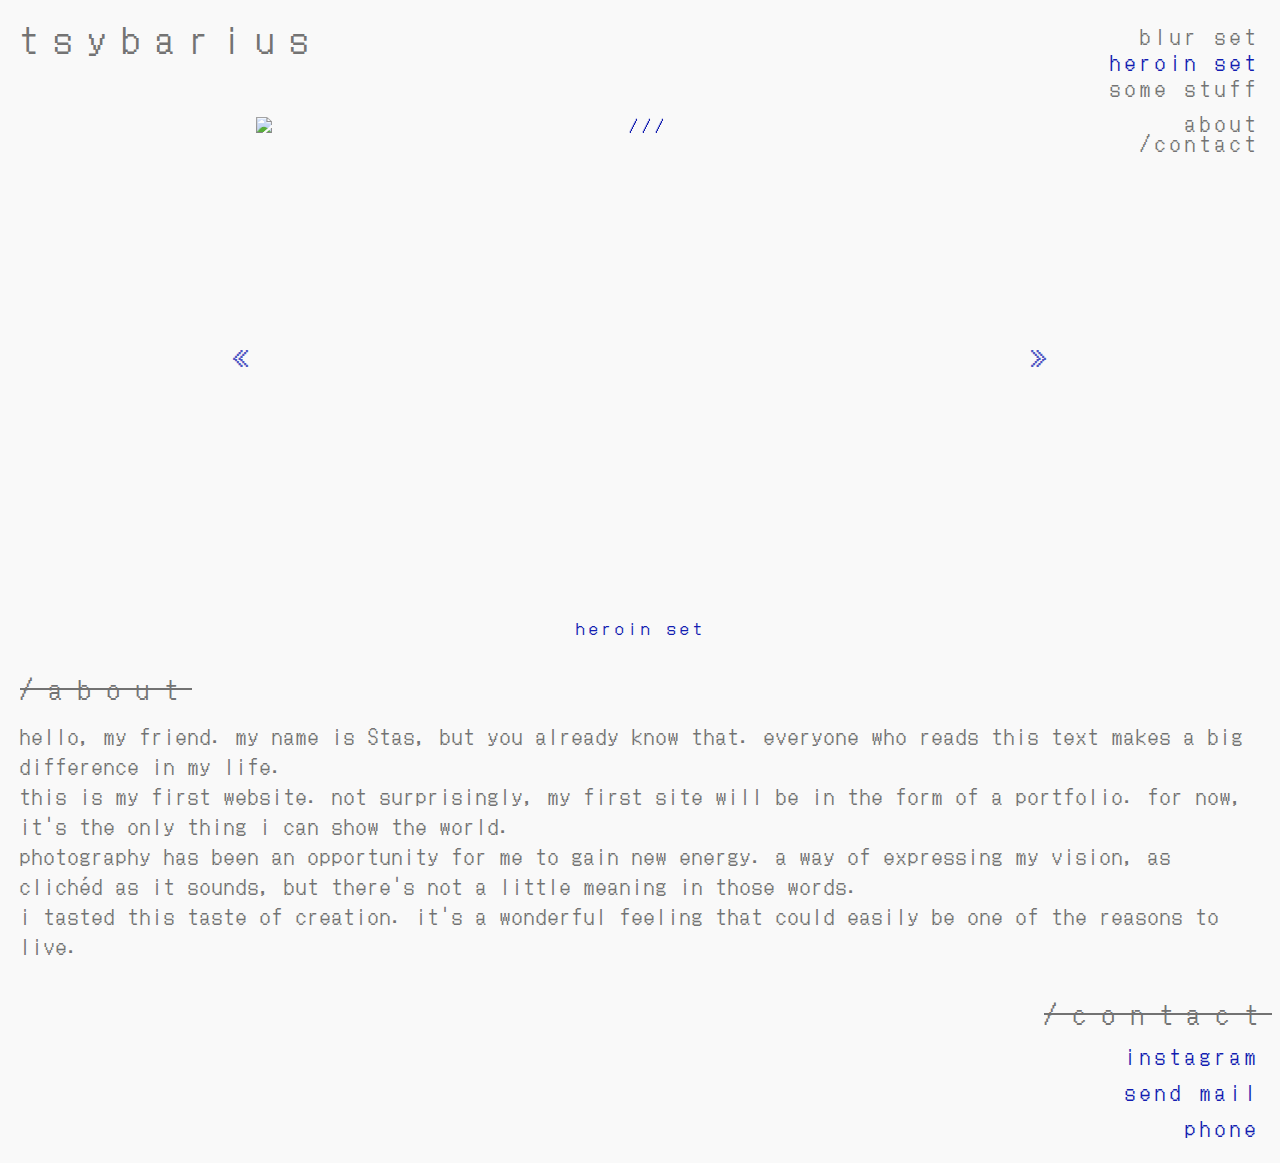
==== heroinset.html @ eb5c293b "+" ====
<!DOCTYPE html>
<html lang="en">
	<head>
		<meta charset="UTF-8">
		<meta name="viewport" content="width=device-width, initial-scale=1.0">
      <link rel="preconnect" href="https://fonts.googleapis.com">
<link rel="preconnect" href="https://fonts.gstatic.com" crossorigin>
<link href="https://fonts.googleapis.com/css2?family=DotGothic16&display=swap" rel="stylesheet"> 
		<link rel="stylesheet" href="css/style.css">

      <link rel="stylesheet" href="libs/slick/slick.css">
      <link rel="stylesheet" href="libs/slick/slick-theme.css">

		<title>#portfolio</title>
   </head>
   
   <body>
      <header class="header">
         <a href="index.html" class="header__logo">
            tsybarius
         </a>
         <nav class="header__menu menu">
            <ul class="menu__list">
               <li class="menu__item">
                  <a href="index.html" class="menu__link">blur set</a>
               </li>
               
                  <li class="menu__item">
                  <a href="heroinset.html" class="menu__link" style="color: rgb(19, 29, 177);">heroin set</a>
               </li>
               
                  <li class="menu__item">
                  <a href="somestuff.html" class="menu__link">some stuff</a>
               </li>
               
                  <li class="menu__item about">
                  <a href="#" id='down' class="menu__link">about<br>/contact</a>
               </li>
               
            </ul>
         </nav>
      </header>
      
      <main class="main-block">

         <div class="main-block__img">
              
            <img src="img/IMG_1083.JPG" alt="///" >
            
              
            <img src="img/IMG_1093.JPG" alt="///" >
              
              
            <img src="img/IMG_1098.JPG" alt="///" >
              
              
            <img src="img/IMG_1092.JPG" alt="///" >
              
              
            <img src="img/IMG_1101.JPG" alt="///" >
              
            
            <img src="img/IMG_1103.JPG" alt="///" >

         </div>
         <br>
         <p>heroin set</p> 
         
      </main>

      <footer class="aboutcontact">
         <h1>/about</h1>
         <br>
         
         <div class="aboutcontact__about">
            <p>hello, my friend. my name is Stas, but you already know that. everyone who reads this text makes a big difference in my life.</p>
            <p>this is my first website. not surprisingly, my first site will be in the form of a portfolio. for now, it's the only thing i can show the world.</p>
            <p>photography has been an opportunity for me to gain new energy. a way of expressing my vision, as clichéd as it sounds, but there's not a little meaning in those words.</p>
            <p>i tasted this taste of creation. it's a wonderful feeling that could easily be one of the reasons to live.</p>
            </div>


            <h2>/contact</h2>
            <br>

            <nav class="aboutcontact__contact">
               <ul class="contact__list">
                  <li class="contact__item">
                     <a href="https://www.instagram.com/tsybarius/" target="blank" class="contact__link" style="color: rgb(19, 29, 177);">instagram</a>
                  </li>

                  <li class="contact__item">
                     <a href="mailto:tsybarius@gmail.com" class="contact__link" style="color: rgb(19, 29, 177);">send mail</a>
                  </li>

                  <li class="contact__item">
                     <a href="tel:+79628218640" class="contact__link" style="color: rgb(19, 29, 177);">phone</a>
                  </li>

               </ul>
            </nav>



            <br>
      </footer>
      


     <script src="js/jquery-3.6.0.min.js"></script>
     <script src="js/scriptscroll.js"></script>
     <script src="libs/slick/slick.min.js"></script>
     <script src="js/script.js"></script>

   </body>
</html>
---- css/style.css ----
/*____*/
*,
*::before,
*::after {
	padding: 0;
	margin: 0;
	border: 0;
	box-sizing: border-box;
}
a {
	text-decoration: none;
}
ul,
ol,
li {
	list-style: none;
}
img {
	vertical-align: top;
}
h1,
h2,
h3,
h4,
h5,
h6 {
	font-weight: inherit;
	font-size: inherit;
}

/* ---------------------------------------------------------------------------- */

html, 
body{
  height: 100%;
  line-height: 1;
  background: #f9f9f9;
  font-size: 20px;
  font-weight: 400;
  font-family: DotGothic16;
  letter-spacing: 4px;
  animation: move linear 100ms;  
}

@keyframes move {
  0% {
    text-shadow:
      4px -4px 0 rgb(0, 0, 0), 
      3px -3px 0 rgb(0, 0, 0), 
      2px -2px 0 rgb(0, 0, 0), 
      1px -1px 0 rgb(0, 0, 0),
      -4px 4px 0 rgb(19, 29, 177), 
      -3px 3px 0 rgb(19, 29, 177), 
      -2px 2px 0 rgb(19, 29, 177), 
      -1px 1px 0 rgb(19, 29, 177)
    ;
  }
  25% {    
    text-shadow:      
      -4px -4px 0 rgb(19, 29, 177), 
      -3px -3px 0 rgb(19, 29, 177), 
      -2px -2px 0 rgb(19, 29, 177), 
      -1px -1px 0 rgb(19, 29, 177),
      4px 4px 0 rgb(0, 0, 0), 
      3px 3px 0 rgb(0, 0, 0), 
      2px 2px 0 rgb(0, 0, 0), 
      1px 1px 0 rgb(0, 0, 0)      
    ;
  }
  50% {
    text-shadow:
      -4px 4px 0 rgb(0, 0, 0), 
      -3px 3px 0 rgb(0, 0, 0), 
      -2px 2px 0 rgb(0, 0, 0), 
      -1px 1px 0 rgb(0, 0, 0),
      4px -4px 0 rgb(19, 29, 177), 
      3px -3px 0 rgb(19, 29, 177), 
      2px -2px 0 rgb(19, 29, 177), 
      1px -1px 0 rgb(19, 29, 177)
    ;
  }
  75% {
    text-shadow:
      4px 4px 0 rgb(19, 29, 177), 
      3px 3px 0 rgb(19, 29, 177), 
      2px 2px 0 rgb(19, 29, 177), 
      1px 1px 0 rgb(19, 29, 177),
      -4px -4px 0 rgb(0, 0, 0), 
      -3px -3px 0 rgb(0, 0, 0), 
      -2px -2px 0 rgb(0, 0, 0), 
      -1px -1px 0 rgb(0, 0, 0)      
    ;
  }
  100% {
    text-shadow:
      4px -4px 0 rgb(0, 0, 0), 
      3px -3px 0 rgb(0, 0, 0), 
      2px -2px 0 rgb(0, 0, 0), 
      1px -1px 0 rgb(0, 0, 0),
      -4px 4px 0 rgb(19, 29, 177), 
      -3px 3px 0 rgb(19, 29, 177), 
      -2px 2px 0 rgb(19, 29, 177), 
      -1px 1px 0 rgb(19, 29, 177)
    ;
  } 
}

.header {
   font-size: 20px;
   display: block; 
}

.header__logo {
   color: #737373;
   font-size: 35px;
   position: absolute;
   margin: 20px 0px 0px 20px;
   letter-spacing: 16px;
   z-index: 4;
}

.menu {
   text-align: right;
   padding: 20px 20px 0px 0px;
   letter-spacing: 5px;
   z-index: 5;
}

.menu__item {
   margin-top: 6px;
}
.menu__link {
   color: #737373;

}

@media (max-width: 767px) {
   .menu__list {
      /*position: fixed;*/
      margin: 60px 0px 0px 20px;
      text-align: left;
      font-size: 15px;
   }
}

@media (max-width: 767px) {
   .header__logo {
      font-size: 25px;
      margin-left: 18px;
   }
}


/*
.about:not(:last-child){
   margin: 20px 0px 0px 0px;
}
*/

.about{
   margin-top: 15px;
}

.menu__link:hover{
   color: rgb(19, 29, 177);
   transition: 0.5s;
}

.header__logo:hover{
   color: rgb(19, 29, 177);
   transition: 0.5s;
}


/* ---------------------------------------------------------------------------- */

   .main-block{
   display: block;
   margin-top: -36px;
   text-align: center;
   color: rgb(19, 29, 177);
   font-size: 17px;
   z-index: 0;
   max-width: 60%;
   margin-left: auto;
   margin-right: auto;
}

@media (max-width: 767px) {
   .main-block {      
      margin-top: 50px;
      max-width: 82%;
      font-size: 15px;
   }
}

/* ---------------------------------------------------------------------------- */

.aboutcontact{
   color: #737373;
   font-size: 20px;
   margin-top: 40px;
   margin-left: 20px;
   margin-right: 20px;
   margin-bottom: 20px;
   letter-spacing: 16px;
   
}

@media (max-width: 767px) {
   .aboutcontact {      
      font-size: 15px;
      
   }
}

h1{
   font-size: 25px;
   text-align: left;
   display: inline;
   text-decoration: line-through;
   
}

@media (max-width: 767px) {
   h1 {      
      font-size: 20px;
      
   }
}

.aboutcontact__about{
   letter-spacing: 2px;
   line-height: 1.5;
   margin: 20px 0px 40px 0px;
   
}


h2{
   font-size: 25px;
   display: inline;
   text-align: right;
   float: right;
   margin-right: -12px;
   text-decoration: line-through;
}

@media (max-width: 767px) {
   h2 {      
      font-size: 20px;
      
   }
}

.aboutcontact__contact{
   letter-spacing: 2px;
   line-height: 1.5;
   text-align: right;
}


.contact__item {
   margin-top: 6px;
   letter-spacing: 5px;
}


.aboutcontact__contact{
   font-size: 20px;
   display: block;
   margin-top: 20px;
}

@media (max-width: 767px) {
   .aboutcontact__contact {      
      font-size: 15px;
      
   }
}
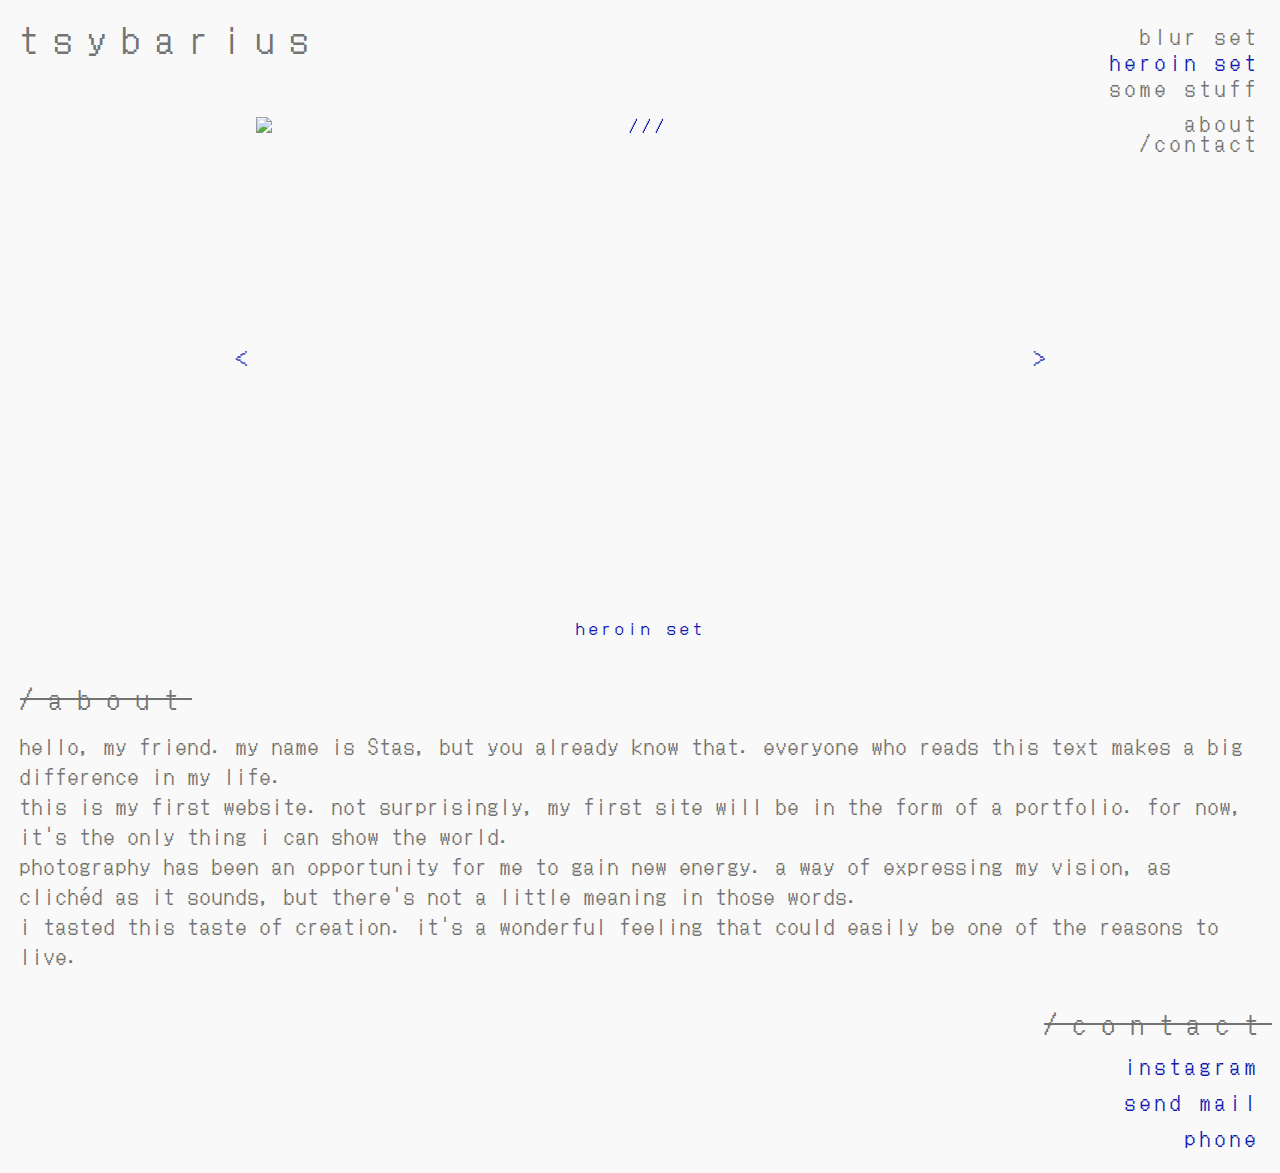
==== commit 3cada1b0: "qq" ====
--- a/heroinset.html
+++ b/heroinset.html
@@ -11,6 +11,7 @@
       <link rel="stylesheet" href="libs/slick/slick.css">
       <link rel="stylesheet" href="libs/slick/slick-theme.css">
 
+      <link rel="shortcut icon" href="favicon.ico">
 		<title>#portfolio</title>
    </head>
    
--- a/css/style.css
+++ b/css/style.css
@@ -119,6 +119,12 @@
    z-index: 4;
 }
 
+@media (max-width: 767px) {
+   .marquee {
+      max-width: 250px;
+   }
+}
+
 .menu {
    text-align: right;
    padding: 20px 20px 0px 0px;
@@ -175,12 +181,10 @@
 /* ---------------------------------------------------------------------------- */
 
    .main-block{
-   display: block;
    margin-top: -36px;
    text-align: center;
    color: rgb(19, 29, 177);
    font-size: 17px;
-   z-index: 0;
    max-width: 60%;
    margin-left: auto;
    margin-right: auto;
@@ -199,7 +203,7 @@
 .aboutcontact{
    color: #737373;
    font-size: 20px;
-   margin-top: 40px;
+   margin-top: 50px;
    margin-left: 20px;
    margin-right: 20px;
    margin-bottom: 20px;
@@ -210,6 +214,13 @@
 @media (max-width: 767px) {
    .aboutcontact {      
       font-size: 15px;
+      
+   }
+}
+
+@media (max-width: 374px) {
+   .aboutcontact {      
+      font-size: 10px;
       
    }
 }
@@ -225,6 +236,13 @@
 @media (max-width: 767px) {
    h1 {      
       font-size: 20px;
+      
+   }
+}
+
+@media (max-width: 374px) {
+   h1 {      
+      font-size: 15px;
       
    }
 }
@@ -253,6 +271,13 @@
    }
 }
 
+@media (max-width: 374px) {
+   h2 {      
+      font-size: 15px;
+      
+   }
+}
+
 .aboutcontact__contact{
    letter-spacing: 2px;
    line-height: 1.5;
@@ -278,4 +303,11 @@
       
    }
 }
-   +
+@media (max-width: 374px) {
+   .aboutcontact__contact {      
+      font-size: 10px;
+      
+   }
+}
+   
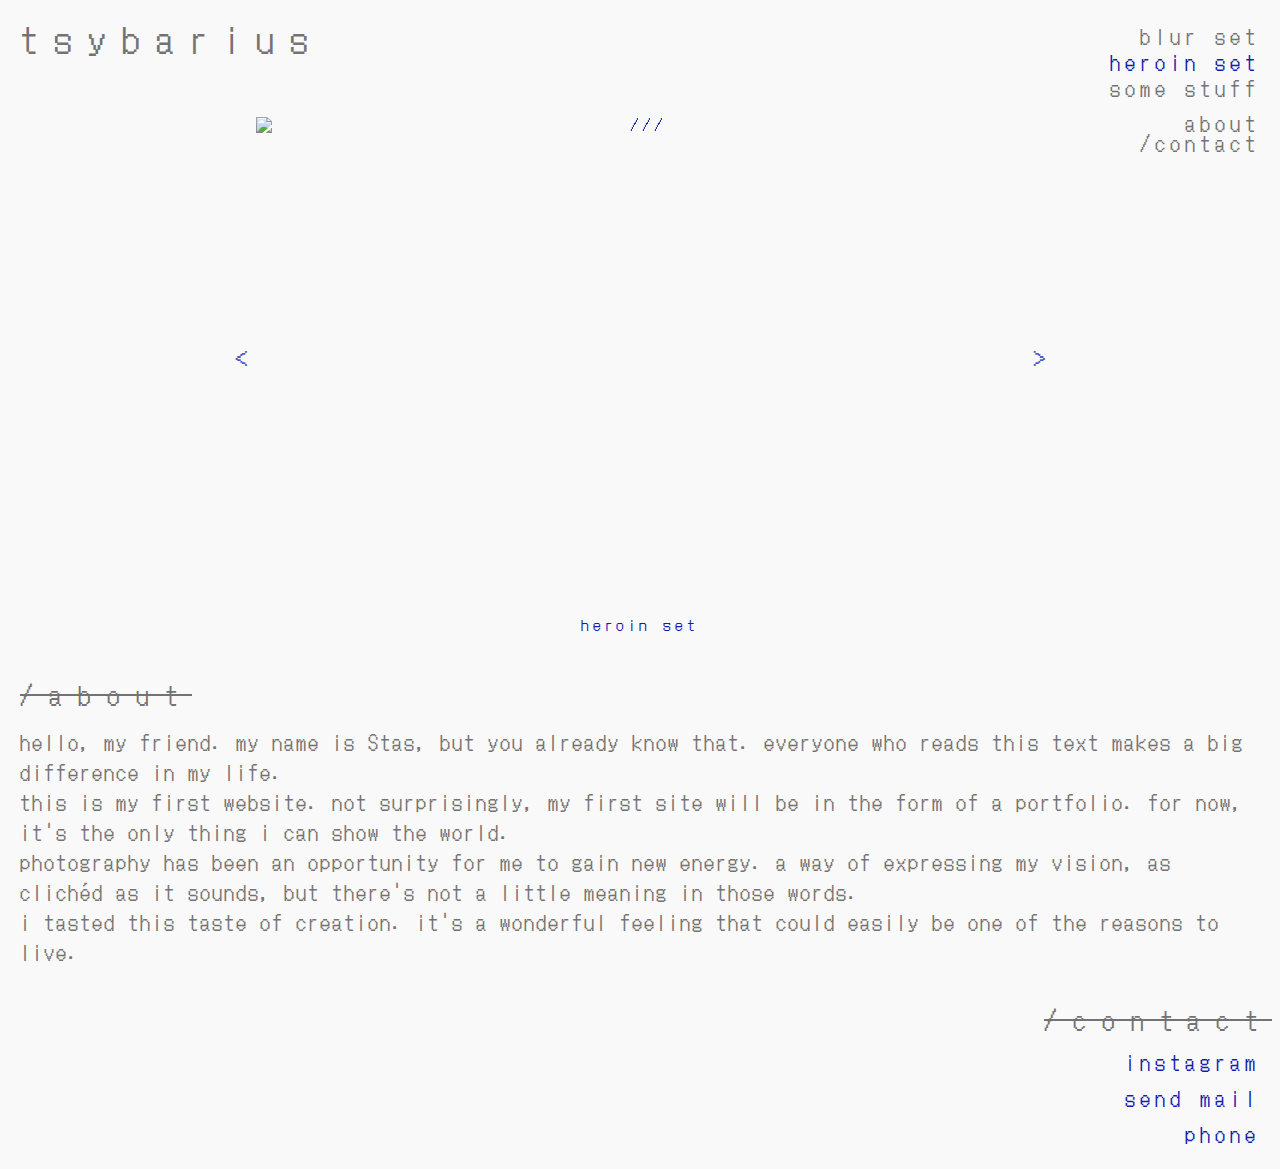
==== commit df1bccb2: "!!" ====
--- a/heroinset.html
+++ b/heroinset.html
@@ -13,6 +13,11 @@
 
       <link rel="shortcut icon" href="favicon.ico">
 		<title>#portfolio</title>
+
+     <script src="js/jquery-3.6.0.min.js"></script>
+     <script src="js/scriptscroll.js"></script>
+     <script src="libs/slick/slick.min.js"></script>
+     <script src="js/script.js"></script>
    </head>
    
    <body>
@@ -108,10 +113,7 @@
       
 
 
-     <script src="js/jquery-3.6.0.min.js"></script>
-     <script src="js/scriptscroll.js"></script>
-     <script src="libs/slick/slick.min.js"></script>
-     <script src="js/script.js"></script>
+     
 
    </body>
 </html>--- a/css/style.css
+++ b/css/style.css
@@ -184,7 +184,7 @@
    margin-top: -36px;
    text-align: center;
    color: rgb(19, 29, 177);
-   font-size: 17px;
+   font-size: 15px;
    max-width: 60%;
    margin-left: auto;
    margin-right: auto;
@@ -194,7 +194,7 @@
    .main-block {      
       margin-top: 50px;
       max-width: 82%;
-      font-size: 15px;
+      font-size: 13px;
    }
 }
 
@@ -310,4 +310,4 @@
       
    }
 }
-   
+   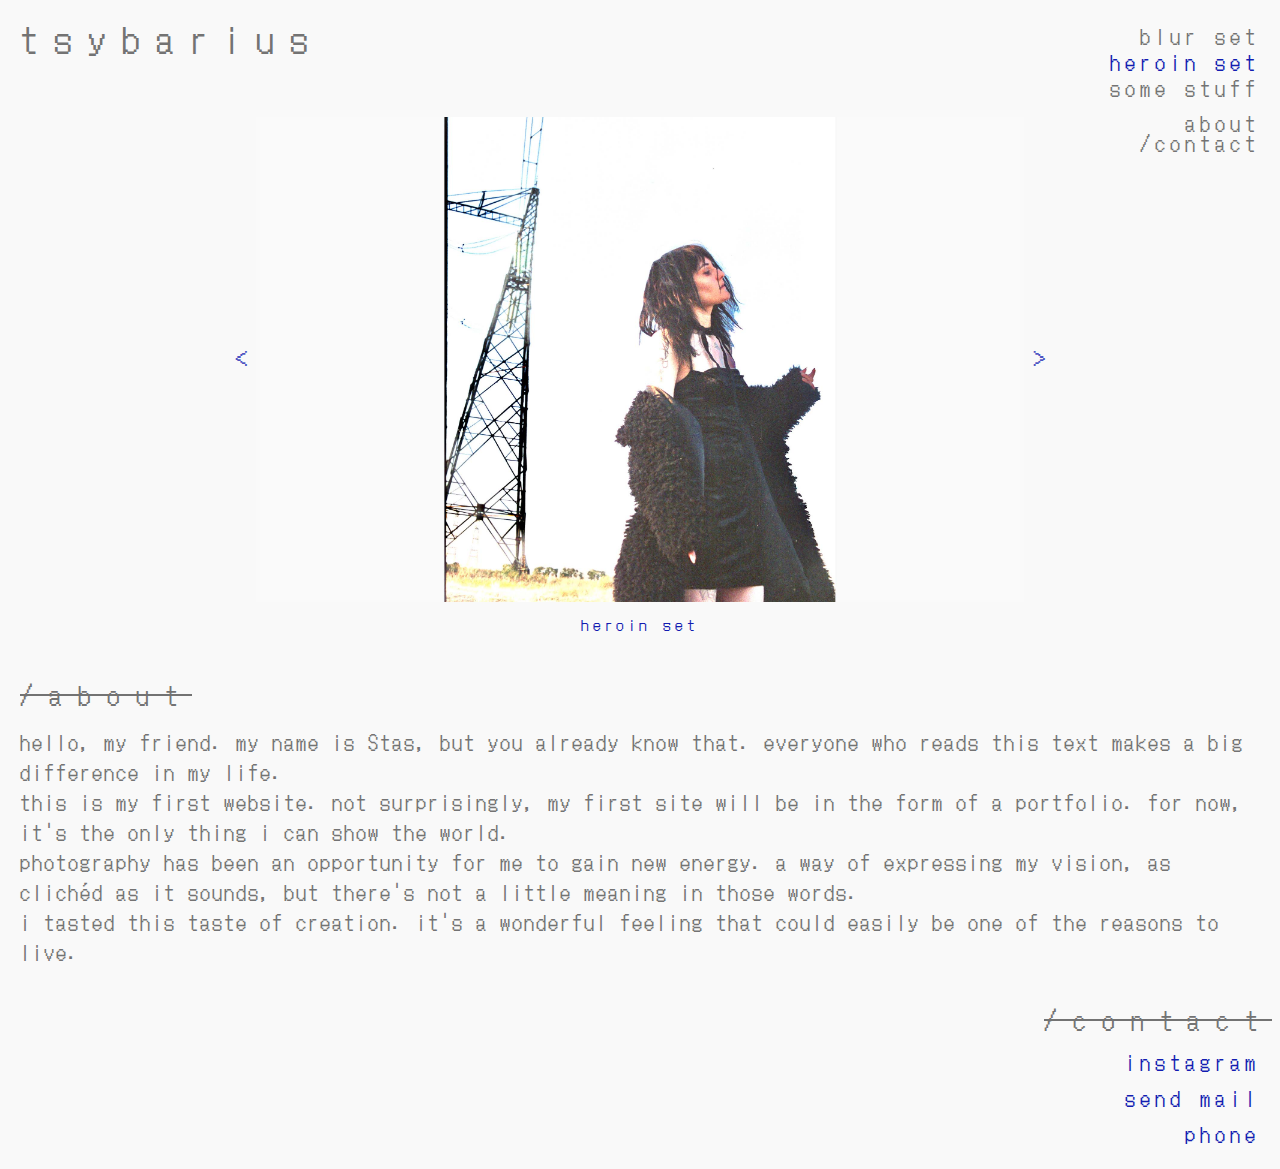
==== commit d78cdf4f: "@@" ====
--- a/heroinset.html
+++ b/heroinset.html
@@ -51,10 +51,10 @@
 
          <div class="main-block__img">
               
-            <img src="img/IMG_1083.JPG" alt="///" >
+            <img src="img/IMG_1093.JPG" alt="///" >
             
               
-            <img src="img/IMG_1093.JPG" alt="///" >
+            <img src="img/IMG_1083.JPG" alt="///" >
               
               
             <img src="img/IMG_1098.JPG" alt="///" >
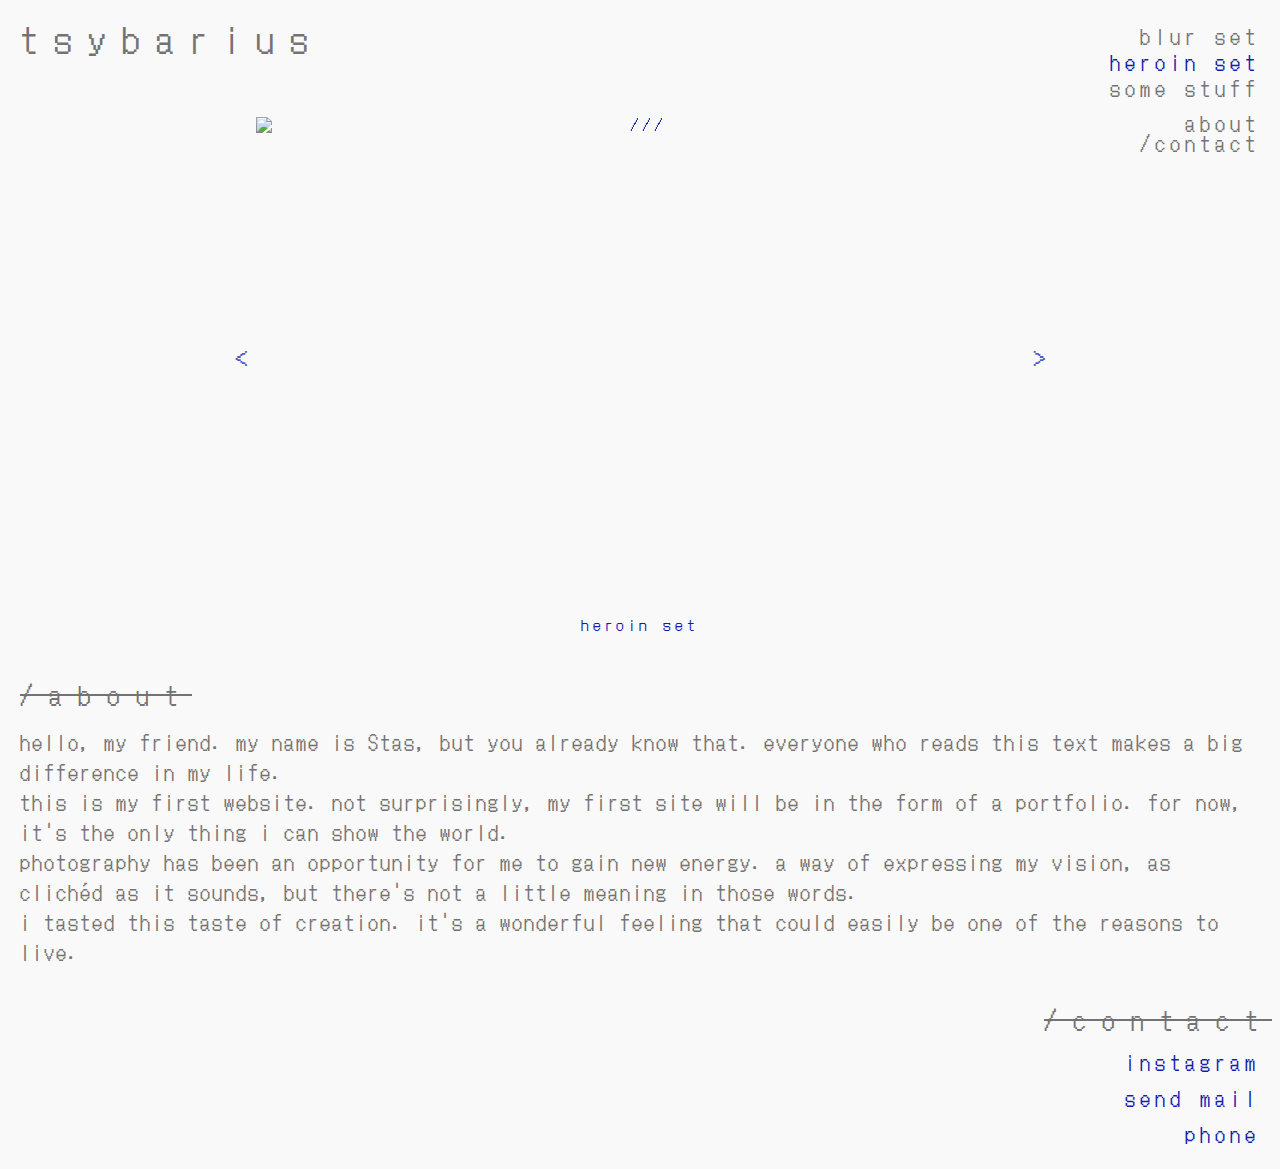
==== commit 78f39aca: "^^" ====
--- a/heroinset.html
+++ b/heroinset.html
@@ -14,10 +14,6 @@
       <link rel="shortcut icon" href="favicon.ico">
 		<title>#portfolio</title>
 
-     <script src="js/jquery-3.6.0.min.js"></script>
-     <script src="js/scriptscroll.js"></script>
-     <script src="libs/slick/slick.min.js"></script>
-     <script src="js/script.js"></script>
    </head>
    
    <body>
@@ -51,10 +47,10 @@
 
          <div class="main-block__img">
               
-            <img src="img/IMG_1093.JPG" alt="///" >
+            <img src="img/IMG_1083.JPG" alt="///" >
             
               
-            <img src="img/IMG_1083.JPG" alt="///" >
+            <img src="img/IMG_1093.JPG" alt="///" >
               
               
             <img src="img/IMG_1098.JPG" alt="///" >
@@ -110,10 +106,11 @@
 
             <br>
       </footer>
-      
 
-
-     
+     <script src="js/jquery-3.6.0.min.js"></script>
+     <script src="js/scriptscroll.js"></script>
+     <script src="libs/slick/slick.min.js"></script>
+     <script src="js/script.js"></script>
 
    </body>
 </html>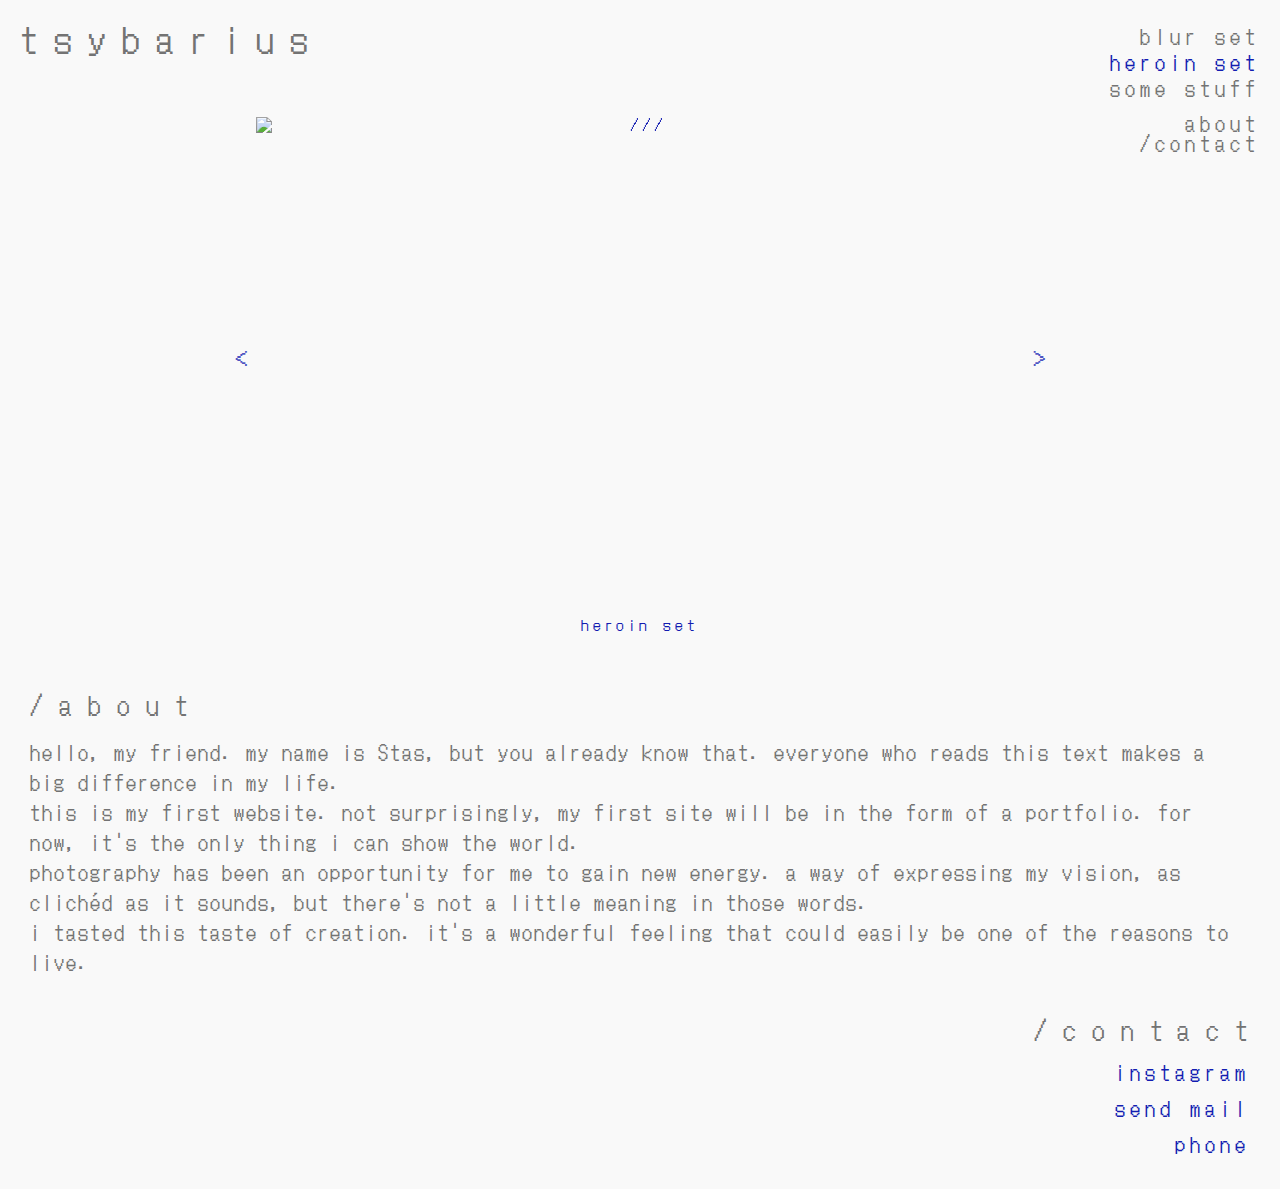
==== commit 10469738: "$" ====
--- a/heroinset.html
+++ b/heroinset.html
@@ -110,7 +110,11 @@
      <script src="js/jquery-3.6.0.min.js"></script>
      <script src="js/scriptscroll.js"></script>
      <script src="libs/slick/slick.min.js"></script>
-     <script src="js/script.js"></script>
+     <script>$(function() {
+
+      $('.main-block__img').slick()
+   
+   })</script>
 
    </body>
 </html>--- a/css/style.css
+++ b/css/style.css
@@ -116,7 +116,6 @@
    position: absolute;
    margin: 20px 0px 0px 20px;
    letter-spacing: 16px;
-   z-index: 4;
 }
 
 @media (max-width: 767px) {
@@ -129,7 +128,6 @@
    text-align: right;
    padding: 20px 20px 0px 0px;
    letter-spacing: 5px;
-   z-index: 5;
 }
 
 .menu__item {
@@ -142,7 +140,6 @@
 
 @media (max-width: 767px) {
    .menu__list {
-      /*position: fixed;*/
       margin: 60px 0px 0px 20px;
       text-align: left;
       font-size: 15px;
@@ -157,12 +154,6 @@
 }
 
 
-/*
-.about:not(:last-child){
-   margin: 20px 0px 0px 0px;
-}
-*/
-
 .about{
    margin-top: 15px;
 }
@@ -183,7 +174,7 @@
    .main-block{
    margin-top: -36px;
    text-align: center;
-   color: rgb(19, 29, 177);
+   color: #131db1;
    font-size: 15px;
    max-width: 60%;
    margin-left: auto;
@@ -208,7 +199,11 @@
    margin-right: 20px;
    margin-bottom: 20px;
    letter-spacing: 16px;
-   
+   padding: 10px 10px 10px 10px;
+}
+
+.aboutcontact:hover{
+   animation: move linear 500ms;
 }
 
 @media (max-width: 767px) {
@@ -229,7 +224,7 @@
    font-size: 25px;
    text-align: left;
    display: inline;
-   text-decoration: line-through;
+   
    
 }
 
@@ -261,7 +256,7 @@
    text-align: right;
    float: right;
    margin-right: -12px;
-   text-decoration: line-through;
+   
 }
 
 @media (max-width: 767px) {
@@ -293,14 +288,12 @@
 
 .aboutcontact__contact{
    font-size: 20px;
-   display: block;
    margin-top: 20px;
 }
 
 @media (max-width: 767px) {
    .aboutcontact__contact {      
       font-size: 15px;
-      
    }
 }
 
@@ -310,4 +303,5 @@
       
    }
 }
-   +   
+
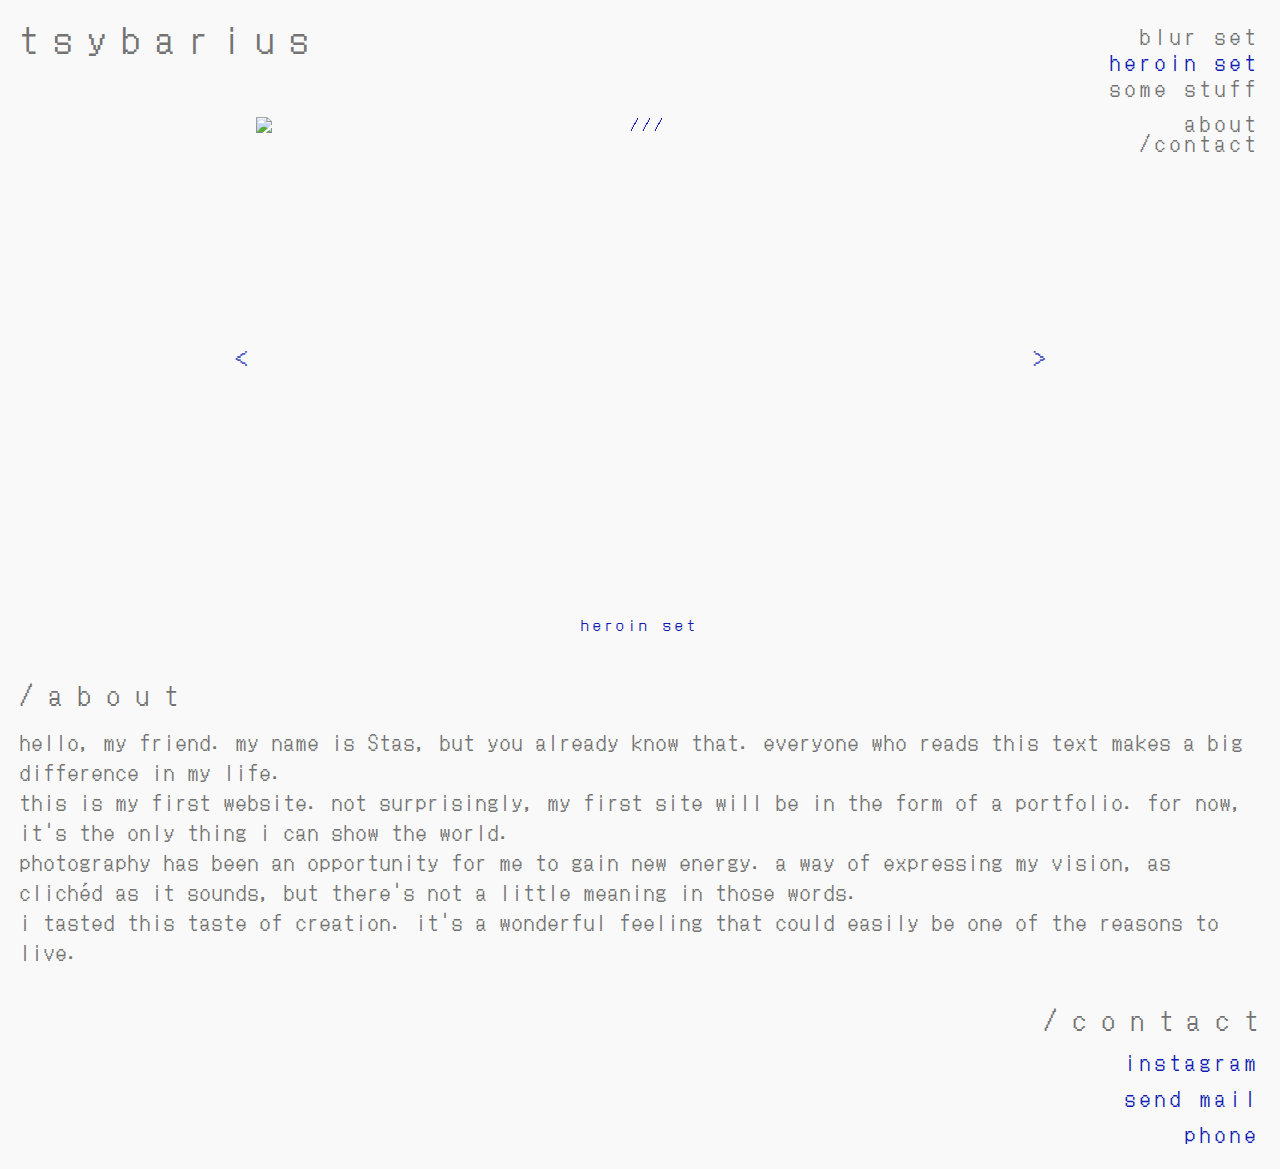
==== commit 80c4b126: "$$$" ====
--- a/heroinset.html
+++ b/heroinset.html
@@ -110,11 +110,7 @@
      <script src="js/jquery-3.6.0.min.js"></script>
      <script src="js/scriptscroll.js"></script>
      <script src="libs/slick/slick.min.js"></script>
-     <script>$(function() {
-
-      $('.main-block__img').slick()
-   
-   })</script>
+     <script src="js/script.js"></script>
 
    </body>
 </html>--- a/css/style.css
+++ b/css/style.css
@@ -158,6 +158,7 @@
    margin-top: 15px;
 }
 
+
 .menu__link:hover{
    color: rgb(19, 29, 177);
    transition: 0.5s;
@@ -199,7 +200,6 @@
    margin-right: 20px;
    margin-bottom: 20px;
    letter-spacing: 16px;
-   padding: 10px 10px 10px 10px;
 }
 
 .aboutcontact:hover{
